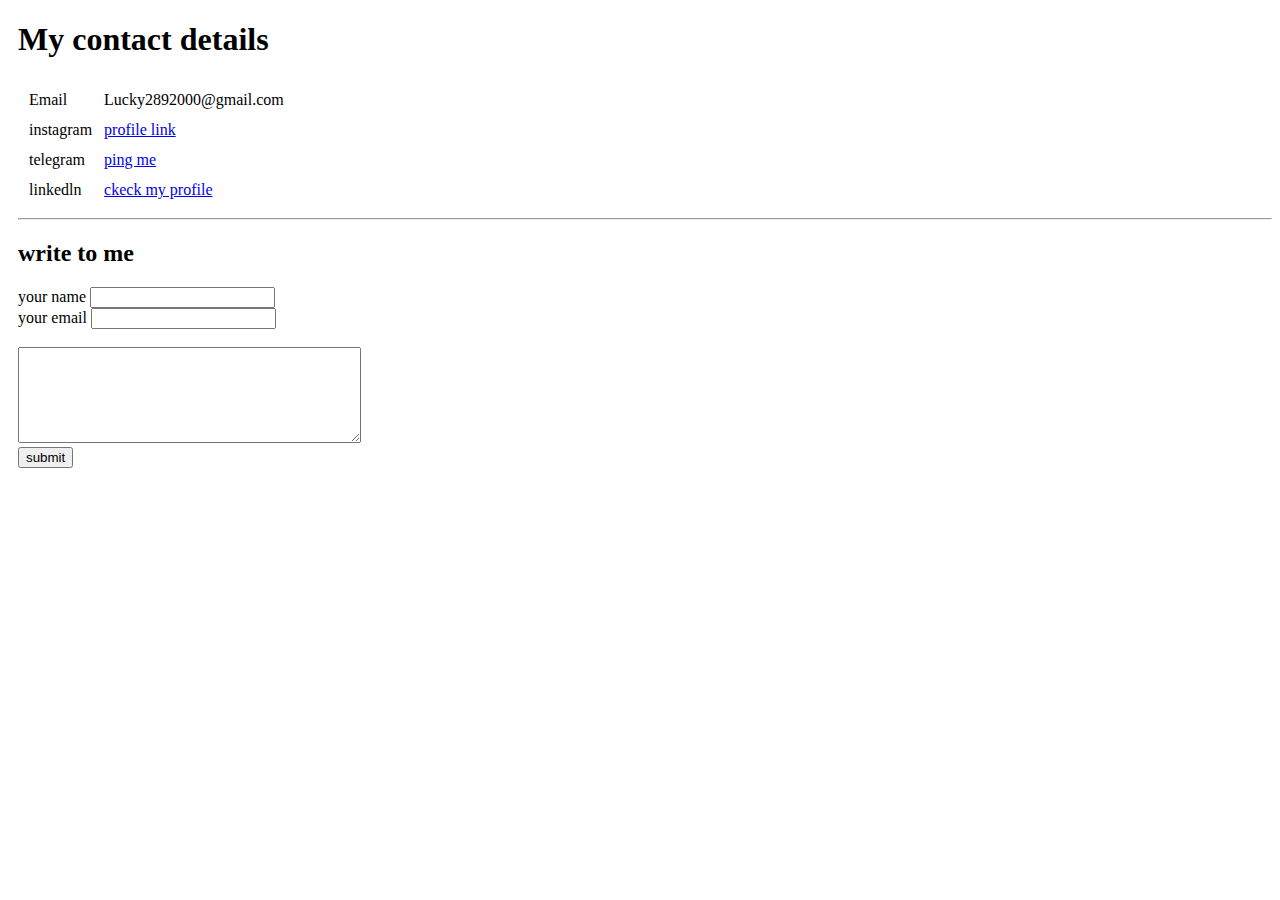
==== contact_me.html @ d3268cf2 "add initial cv website files" ====
<!DOCTYPE html>
<html lang="en" dir="ltr">
  <head>
    <meta charset="utf-8">
    <title></title>
  </head>
  <body style="padding-left:10px">
    <h1>My contact details</h1>
    <table cellspacing="10px">
      <tr>
        <td>Email</td>
        <td>Lucky2892000@gmail.com</td>
      </tr>
      <tr>
        <td>instagram</td>
        <td><a href="https://www.instagram.com/_lucky___28">profile link</a></td>
      </tr>
      <tr>
        <td>telegram</td>
        <td><a href="t.me/helloluckyy">ping me</a></td>
        <td></td>
      </tr>
      <tr>
        <td>linkedln</td>
        <td><a href="https://www.linkedin.com/in/lakshmi-reddy-1a355a1a1/">ckeck my profile</a></td>
      </tr>
    </table>
    <hr>
    <h2>write to me</h2>
    <form  action="mailto:Lucky2892000@gmail.com" method="post">
      <label >your name</label>
      <input type="text" name="" value=""> <br>
      <label>your email</label>
      <input type="email" name="" value=""> <br> <br>
      <textarea name="name" rows="6" cols="40"></textarea> <br>
      <input type="submit" name="" value="submit">
    </form>






  </body>
</html>
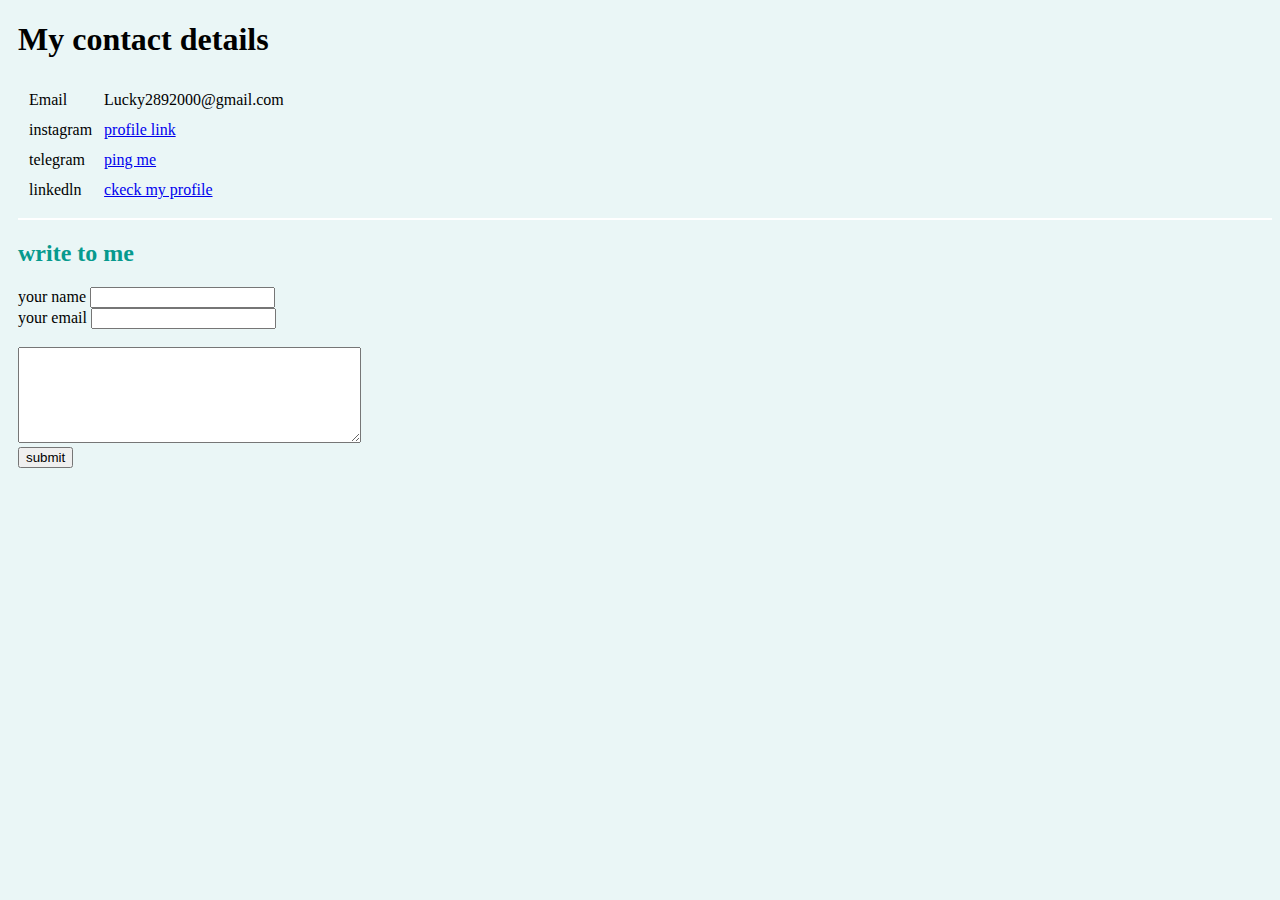
==== commit f73e28aa: "Add files via upload" ====
--- a/contact_me.html
+++ b/contact_me.html
@@ -3,6 +3,7 @@
   <head>
     <meta charset="utf-8">
     <title></title>
+    <link rel="stylesheet" href="css/styles.css">
   </head>
   <body style="padding-left:10px">
     <h1>My contact details</h1>
@@ -17,7 +18,7 @@
       </tr>
       <tr>
         <td>telegram</td>
-        <td><a href="t.me/helloluckyy">ping me</a></td>
+        <td><a href="https://t.me/helloluckyy">ping me</a></td>
         <td></td>
       </tr>
       <tr>
--- a/css/styles.css
+++ b/css/styles.css
@@ -0,0 +1,13 @@
+body{
+  background-color: #EAF6F6
+}
+
+hr{
+  border-style:none;
+  background-color: white;
+  height: 2.5px
+}
+
+h2,h3{
+  color: #069A8E
+}
